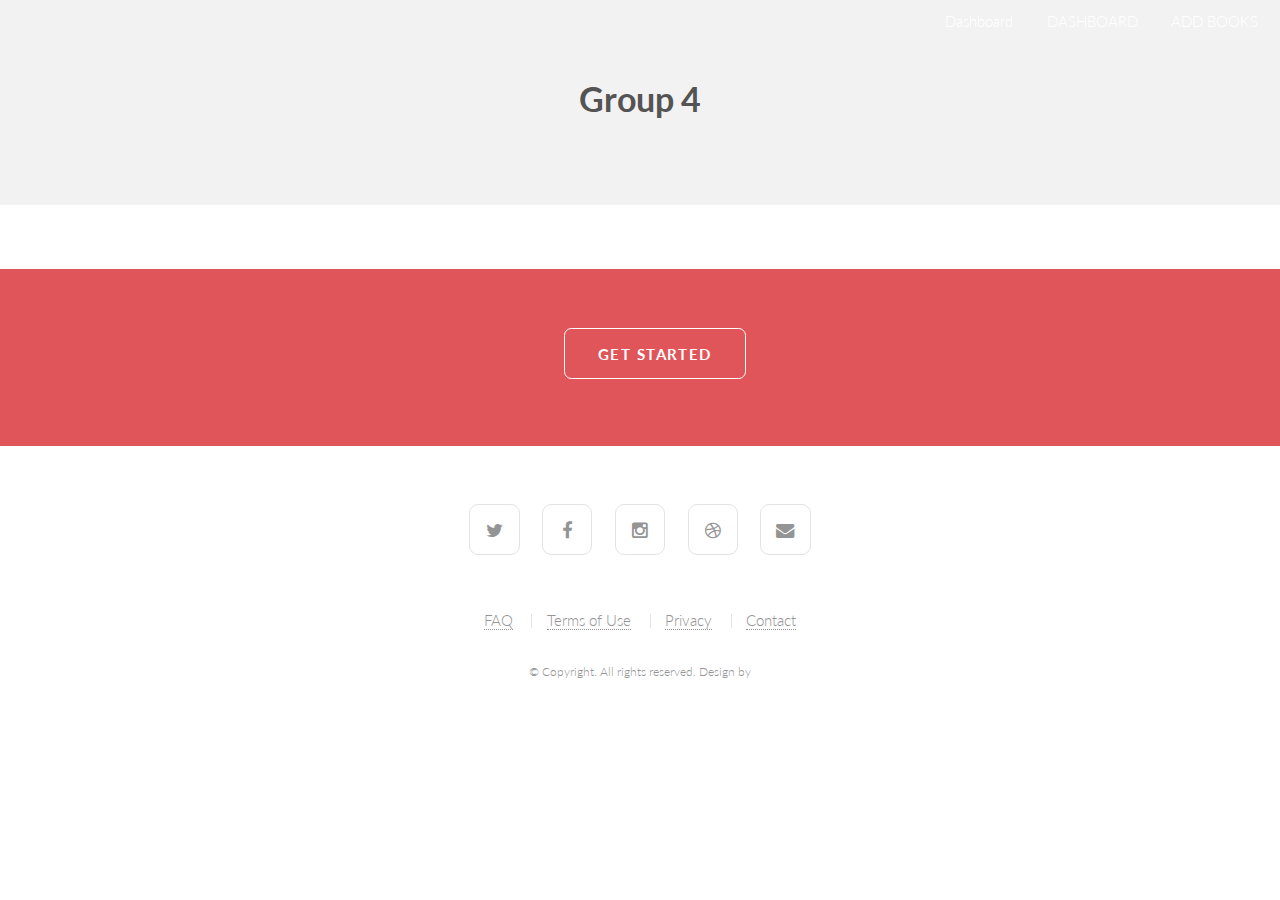
==== ebookedited/admin/index.html @ c6bafd47 "Initial commit for ebook library project" ====
<!DOCTYPE HTML>

<html>
	<head>
		<title> </title>
		<meta http-equiv="content-type" content="text/html; charset=utf-8" />
		<meta name="description" content="" />
		<meta name="keywords" content="" />
		<!--[if lte IE 8]><script src="css/ie/html5shiv.js"></script><![endif]-->
		<script src="js/jquery.min.js"></script>
		<script src="js/jquery.dropotron.min.js"></script>
		<script src="js/jquery.scrollgress.min.js"></script>
		<script src="js/jquery.scrolly.min.js"></script>
		<script src="js/jquery.slidertron.min.js"></script>
		<script src="js/skel.min.js"></script>
		<script src="js/skel-layers.min.js"></script>
		<script src="js/init.js"></script>
		<noscript>
			<link rel="stylesheet" href="css/skel.css" />
			<link rel="stylesheet" href="css/style.css" />
			<link rel="stylesheet" href="css/style-xlarge.css" />
		</noscript>
		<!--[if lte IE 9]><link rel="stylesheet" href="css/ie/v9.css" /><![endif]-->
		<!--[if lte IE 8]><link rel="stylesheet" href="css/ie/v8.css" /><![endif]-->
	</head>
	<body class="landing">

		<!-- Header -->
			<header id="header" class="alt skel-layers-fixed">
				<h1><a href="index.html"> <span></span></a></h1>
				<nav id="nav">
					<ul>
						<li><a href="index.html">Dashboard</a></li>
						<li><a href="no-sidebar.html">DASHBOARD</a></li>
						<li><a href="elements.html">ADD BOOKS</a></li>
					</ul>
				</nav>
			</header>

		<!-- One -->
			<section id="one" class="wrapper style1">
				<div class="container">
					<header class="major">
						<h2> Group 4
						</h2>
						<p><br />
						<br />
						</p>
					</header>
					
			</section>
			
		
			
		<!-- CTA -->
			<section id="cta" class="wrapper style3">
				<h2></h2>
				<ul class="actions">
					<li><a href="#" class="button big">Get Started</a></li>
				</ul>
			</section>
			
		<!-- Footer -->
			<footer id="footer">
				<ul class="icons">
					<li><a href="#" class="icon fa-twitter"><span class="label">Twitter</span></a></li>
					<li><a href="#" class="icon fa-facebook"><span class="label">Facebook</span></a></li>
					<li><a href="#" class="icon fa-instagram"><span class="label">Instagram</span></a></li>
					<li><a href="#" class="icon fa-dribbble"><span class="label">Dribbble</span></a></li>
					<li><a href="#" class="icon fa-envelope"><span class="label">Envelope</span></a></li>
				</ul>
				<ul class="menu">
					<li><a href="#">FAQ</a></li>
					<li><a href="#">Terms of Use</a></li>
					<li><a href="#">Privacy</a></li>
					<li><a href="#">Contact</a></li>
				</ul>
				<span class="copyright">
					&copy; Copyright. All rights reserved. Design by <a href=""></a>
				</span>
			</footer>

	</body>
</html>
---- ebookedited/admin/css/skel.css ----
/* Resets (http://meyerweb.com/eric/tools/css/reset/ | v2.0 | 20110126 | License: none (public domain)) */

	html,body,div,span,applet,object,iframe,h1,h2,h3,h4,h5,h6,p,blockquote,pre,a,abbr,acronym,address,big,cite,code,del,dfn,em,img,ins,kbd,q,s,samp,small,strike,strong,sub,sup,tt,var,b,u,i,center,dl,dt,dd,ol,ul,li,fieldset,form,label,legend,table,caption,tbody,tfoot,thead,tr,th,td,article,aside,canvas,details,embed,figure,figcaption,footer,header,hgroup,menu,nav,output,ruby,section,summary,time,mark,audio,video{margin:0;padding:0;border:0;font-size:100%;font:inherit;vertical-align:baseline;}article,aside,details,figcaption,figure,footer,header,hgroup,menu,nav,section{display:block;}body{line-height:1;}ol,ul{list-style:none;}blockquote,q{quotes:none;}blockquote:before,blockquote:after,q:before,q:after{content:'';content:none;}table{border-collapse:collapse;border-spacing:0;}body{-webkit-text-size-adjust:none}

/* Box Model */

	*, *:before, *:after {
		-moz-box-sizing: border-box;
		-webkit-box-sizing: border-box;
		box-sizing: border-box;
	}

/* Container */

	body {
		/* min-width: (containers) */
		min-width: 1200px;
	}

	.container {
		margin-left: auto;
		margin-right: auto;
		
		/* width: (containers) */
		width: 1200px;
	}

	/* Modifiers */

		/* 125% */
			.container.\31 25\25 {
				width: 100%;
				
				/* max-width: (containers * 1.25) */
				max-width: 1500px;

				/* min-width: (containers) */
				min-width: 1200px;
			}

		/* 75% */
			.container.\37 5\25 {
				
				/* width: (containers * 0.75) */
				width: 900px;

			}

		/* 50% */
			.container.\35 0\25 {
				
				/* width: (containers * 0.50) */
				width: 600px;

			}

		/* 25% */
			.container.\32 5\25 {
				
				/* width: (containers * 0.25) */
				width: 300px;

			}

/* Grid */

	.row {
		border-bottom: solid 1px transparent;
	}
	
	.row > * {
		float: left;
	}
	
	.row:after, .row:before {
		content: '';
		display: block;
		clear: both;
		height: 0;
	}
	
	.row.uniform > * > :first-child {
		margin-top: 0;
	}
	
	.row.uniform > * > :last-child {
		margin-bottom: 0;
	}

	/* Gutters */

		/* Normal */
		
			.row > * {
				/* padding: (gutters.horizontal) 0 0 (gutters.vertical) */
				padding: 0 0 0 2em;
			}

			.row {
				/* margin: -(gutters.horizontal) 0 0 -(gutters.vertical) */
				margin: 0 0 0 -2em;
			}
			
			.row.uniform > * {
				/* padding: (gutters.vertical) 0 0 (gutters.vertical) */
				padding: 2em 0 0 2em;
			}

			.row.uniform {
				/* margin: -(gutters.vertical) 0 0 -(gutters.vertical) */
				margin: -2em 0 0 -2em;
			}
			
		/* 200% */
		
			.row.\32 00\25 > * {
				/* padding: (gutters.horizontal) 0 0 (gutters.vertical) */
				padding: 0 0 0 4em;
			}

			.row.\32 00\25 {
				/* margin: -(gutters.horizontal) 0 0 -(gutters.vertical) */
				margin: 0 0 0 -4em;
			}

			.row.uniform.\32 00\25 > * {
				/* padding: (gutters.vertical) 0 0 (gutters.vertical) */
				padding: 4em 0 0 4em;
			}

			.row.uniform.\32 00\25 {
				/* margin: -(gutters.vertical) 0 0 -(gutters.vertical) */
				margin: -4em 0 0 -4em;
			}

		/* 150% */
		
			.row.\31 50\25 > * {
				/* padding: (gutters.horizontal) 0 0 (gutters.vertical) */
				padding: 0 0 0 1.5em;
			}

			.row.\31 50\25 {
				/* margin: -(gutters.horizontal) 0 0 -(gutters.vertical) */
				margin: 0 0 0 -1.5em;
			}

			.row.uniform.\31 50\25 > * {
				/* padding: (gutters.vertical) 0 0 (gutters.vertical) */
				padding: 1.5em 0 0 1.5em;
			}

			.row.uniform.\31 50\25 {
				/* margin: -(gutters.vertical) 0 0 -(gutters.vertical) */
				margin: -1.5em 0 0 -1.5em;
			}

		/* 50% */
		
			.row.\35 0\25 > * {
				/* padding: (gutters.horizontal) 0 0 (gutters.vertical) */
				padding: 0 0 0 1em;
			}

			.row.\35 0\25 {
				/* margin: -(gutters.horizontal) 0 0 -(gutters.vertical) */
				margin: 0 0 0 -1em;
			}

			.row.uniform.\35 0\25 > * {
				/* padding: (gutters.vertical) 0 0 (gutters.vertical) */
				padding: 1em 0 0 1em;
			}

			.row.uniform.\35 0\25 {
				/* margin: -(gutters.vertical) 0 0 -(gutters.vertical) */
				margin: -1em 0 0 -1em;
			}

		/* 25% */
		
			.row.\32 5\25 > * {
				/* padding: (gutters.horizontal) 0 0 (gutters.vertical) */
				padding: 0 0 0 0.5em;
			}

			.row.\32 5\25 {
				/* margin: -(gutters.horizontal) 0 0 -(gutters.vertical) */
				margin: 0 0 0 -0.5em;
			}

			.row.uniform.\32 5\25 > * {
				/* padding: (gutters.vertical) 0 0 (gutters.vertical) */
				padding: 0.5em 0 0 0.5em;
			}

			.row.uniform.\32 5\25 {
				/* margin: -(gutters.vertical) 0 0 -(gutters.vertical) */
				margin: -0.5em 0 0 -0.5em;
			}

		/* 0% */
		
			.row.\30 \25 > * {
				/* padding: (gutters.horizontal) 0 0 (gutters.vertical) */
				padding: 0;
			}

			.row.\30 \25 {
				/* margin: -(gutters.horizontal) 0 0 -(gutters.vertical) */
				margin: 0;
			}

	/* Cells */

		.\31 2u, .\31 2u\24, .\31 2u\28 1\29, .\31 2u\24\28 1\29 { width: 100%; clear: none; }
		.\31 1u, .\31 1u\24, .\31 1u\28 1\29, .\31 1u\24\28 1\29 { width: 91.6666666667%; clear: none; }
		.\31 0u, .\31 0u\24, .\31 0u\28 1\29, .\31 0u\24\28 1\29 { width: 83.3333333333%; clear: none; }
		.\39 u, .\39 u\24, .\39 u\28 1\29, .\39 u\24\28 1\29 { width: 75%; clear: none; }
		.\38 u, .\38 u\24, .\38 u\28 1\29, .\38 u\24\28 1\29 { width: 66.6666666667%; clear: none; }
		.\37 u, .\37 u\24, .\37 u\28 1\29, .\37 u\24\28 1\29 { width: 58.3333333333%; clear: none; }
		.\36 u, .\36 u\24, .\36 u\28 1\29, .\36 u\24\28 1\29 { width: 50%; clear: none; }
		.\35 u, .\35 u\24, .\35 u\28 1\29, .\35 u\24\28 1\29 { width: 41.6666666667%; clear: none; }
		.\34 u, .\34 u\24, .\34 u\28 1\29, .\34 u\24\28 1\29 { width: 33.3333333333%; clear: none; }
		.\33 u, .\33 u\24, .\33 u\28 1\29, .\33 u\24\28 1\29 { width: 25%; clear: none; }
		.\32 u, .\32 u\24, .\32 u\28 1\29, .\32 u\24\28 1\29 { width: 16.6666666667%; clear: none; }
		.\31 u, .\31 u\24, .\31 u\28 1\29, .\31 u\24\28 1\29 { width: 8.3333333333%; clear: none; }

		.\31 2u\24 + *, .\31 2u\24\28 1\29 + *,
		.\31 1u\24 + *, .\31 1u\24\28 1\29 + *,
		.\31 0u\24 + *, .\31 0u\24\28 1\29 + *,
		.\39 u\24 + *, .\39 u\24\28 1\29 + *,
		.\38 u\24 + *, .\38 u\24\28 1\29 + *,
		.\37 u\24 + *, .\37 u\24\28 1\29 + *,
		.\36 u\24 + *, .\36 u\24\28 1\29 + *,
		.\35 u\24 + *, .\35 u\24\28 1\29 + *,
		.\34 u\24 + *, .\34 u\24\28 1\29 + *,
		.\33 u\24 + *, .\33 u\24\28 1\29 + *,
		.\32 u\24 + *, .\32 u\24\28 1\29 + *,
		.\31 u\24  + *,  .\31 u\24\28 1\29 + * {
			clear: left;
		}
			
		.\-11u { margin-left: 91.6666666667% }
		.\-10u { margin-left: 83.3333333333% }
		.\-9u { margin-left: 75% }
		.\-8u { margin-left: 66.6666666667% }
		.\-7u { margin-left: 58.3333333333% }
		.\-6u { margin-left: 50% }
		.\-5u { margin-left: 41.6666666667% }
		.\-4u { margin-left: 33.3333333333% }
		.\-3u { margin-left: 25% }
		.\-2u { margin-left: 16.6666666667% }
		.\-1u { margin-left: 8.3333333333% }
---- ebookedited/admin/css/style.css ----
@import url(font-awesome.min.css);
@import url("http://fonts.googleapis.com/css?family=Lato:300,700");


/* Basic */

	body {
		background: #fff;
	}

		body.is-loading * {
			-moz-animation: none !important;
			-webkit-animation: none !important;
			-o-animation: none !important;
			-ms-animation: none !important;
			animation: none !important;
			-moz-transition: none !important;
			-webkit-transition: none !important;
			-o-transition: none !important;
			-ms-transition: none !important;
			transition: none !important;
		}

	body, input, select, textarea {
		color: #646464;
		font-family: "Lato", Helvetica, sans-serif;
		font-size: 15pt;
		font-weight: 300;
		line-height: 1.75em;
	}

	a {
		-moz-transition: color 0.2s ease-in-out, border-color 0.2s ease-in-out;
		-webkit-transition: color 0.2s ease-in-out, border-color 0.2s ease-in-out;
		-o-transition: color 0.2s ease-in-out, border-color 0.2s ease-in-out;
		-ms-transition: color 0.2s ease-in-out, border-color 0.2s ease-in-out;
		transition: color 0.2s ease-in-out, border-color 0.2s ease-in-out;
		color: #e0555a;
		text-decoration: none;
		border-bottom: dotted 1px;
	}

		a:hover {
			text-decoration: none;
			color: #e0555a !important;
			border-bottom-color: transparent;
		}

	strong, b {
		color: #545454;
		font-weight: 700;
	}

	em, i {
		font-style: italic;
	}

	p {
		margin: 0 0 2em 0;
	}

	h1, h2, h3, h4, h5, h6 {
		color: #545454;
		font-weight: 700;
		line-height: 1em;
		margin: 0 0 1em 0;
		letter-spacing: -0.01em;
	}

		h1 a, h2 a, h3 a, h4 a, h5 a, h6 a {
			color: inherit;
			text-decoration: none;
		}

	h2 {
		font-size: 1.75em;
		line-height: 1.5em;
	}

	h3 {
		font-size: 1.25em;
		line-height: 1.5em;
	}

	h4 {
		font-size: 1.1em;
		line-height: 1.5em;
	}

	h5 {
		font-size: 0.9em;
		line-height: 1.5em;
	}

	h6 {
		font-size: 0.7em;
		line-height: 1.5em;
	}

	sub {
		font-size: 0.8em;
		position: relative;
		top: 0.5em;
	}

	sup {
		font-size: 0.8em;
		position: relative;
		top: -0.5em;
	}

	hr {
		border: 0;
		border-bottom: solid 1px rgba(144, 144, 144, 0.25);
		margin: 2em 0;
	}

		hr.major {
			margin: 3em 0;
		}

	blockquote {
		border-left: solid 4px rgba(144, 144, 144, 0.25);
		font-style: italic;
		margin: 0 0 2em 0;
		padding: 0.5em 0 0.5em 2em;
	}

	code {
		background: rgba(144, 144, 144, 0.075);
		border-radius: 0.5em;
		border: solid 1px rgba(144, 144, 144, 0.25);
		font-family: "Courier New", monospace;
		font-size: 0.9em;
		margin: 0 0.25em;
		padding: 0.25em 0.65em;
	}

	pre {
		-webkit-overflow-scrolling: touch;
		font-family: "Courier New", monospace;
		font-size: 0.9em;
		margin: 0 0 2em 0;
	}

		pre code {
			display: block;
			line-height: 1.75em;
			padding: 1em 1.5em;
			overflow-x: auto;
		}

	.align-left {
		text-align: left;
	}

	.align-center {
		text-align: center;
	}

	.align-right {
		text-align: right;
	}

/* Section/Article */

	section.special, article.special {
		text-align: center;
	}

	header p {
		color: #949494;
		position: relative;
		margin: 0 0 1.5em 0;
	}

	header h2 + p {
		font-size: 1.25em;
		margin-top: -1em;
		line-height: 1.75em;
	}

	header h3 + p {
		font-size: 1.1em;
		margin-top: -0.85em;
		line-height: 1.5em;
	}

	header h4 + p,
	header h5 + p,
	header h6 + p {
		font-size: 0.9em;
		margin-top: -0.75em;
		line-height: 1.5em;
	}

	header.major {
		text-align: center;
	}

		header.major h2 {
			font-size: 2.35em;
		}

		header.major p {
			margin: -1em 0 3.5em 0;
		}

/* Form */

	form {
		margin: 0 0 2em 0;
	}

	label {
		color: #545454;
		display: block;
		font-size: 0.9em;
		font-weight: 700;
		margin: 0 0 1em 0;
	}

	input[type="text"],
	input[type="number"]
	input[type="password"],
	input[type="email"],
	select,
	textarea {
		-moz-appearance: none;
		-webkit-appearance: none;
		-o-appearance: none;
		-ms-appearance: none;
		appearance: none;
		background: rgba(144, 144, 144, 0.075);
		border-radius: 0.5em;
		border: none;
		border: solid 1px rgba(144, 144, 144, 0.25);
		color: inherit;
		display: block;
		outline: 0;
		padding: 0 1em;
		text-decoration: none;
		width: 100%;
	}

		input[type="text"]:invalid,
		input[type="number"]:invalid,
		input[type="password"]:invalid,
		input[type="email"]:invalid,
		select:invalid,
		textarea:invalid {
			box-shadow: none;
		}

		input[type="text"]:focus,
		input[type="number"]:focus,
		input[type="password"]:focus,
		input[type="email"]:focus,
		select:focus,
		textarea:focus {
			border-color: #e0555a;
			box-shadow: 0 0 0 1px #e0555a;
		}

	.select-wrapper {
		text-decoration: none;
		display: block;
		position: relative;
	}

		.select-wrapper:before {
			-moz-osx-font-smoothing: grayscale;
			-webkit-font-smoothing: antialiased;
			font-family: FontAwesome;
			font-style: normal;
			font-weight: normal;
			text-transform: none !important;
		}

		.select-wrapper:before {
			content: '\f078';
			color: rgba(144, 144, 144, 0.25);
			display: block;
			height: 2.75em;
			line-height: 2.75em;
			pointer-events: none;
			position: absolute;
			right: 0;
			text-align: center;
			top: 0;
			width: 2.75em;
		}

		.select-wrapper select::-ms-expand {
			display: none;
		}

	input[type="text"],
	input[type="password"],
	input[type="number"]
	input[type="email"],
	select {
		height: 2.75em;
	}

	textarea {
		padding: 0.75em 1em;
	}

	input[type="checkbox"],
	input[type="radio"] {
		-moz-appearance: none;
		-webkit-appearance: none;
		-o-appearance: none;
		-ms-appearance: none;
		appearance: none;
		display: block;
		float: left;
		margin-right: -2em;
		opacity: 0;
		width: 1em;
		z-index: -1;
	}

		input[type="checkbox"] + label,
		input[type="radio"] + label {
			text-decoration: none;
			color: #646464;
			cursor: pointer;
			display: inline-block;
			font-size: 1em;
			font-weight: 300;
			padding-left: 2.4em;
			padding-right: 0.75em;
			position: relative;
		}

			input[type="checkbox"] + label:before,
			input[type="radio"] + label:before {
				-moz-osx-font-smoothing: grayscale;
				-webkit-font-smoothing: antialiased;
				font-family: FontAwesome;
				font-style: normal;
				font-weight: normal;
				text-transform: none !important;
			}

			input[type="checkbox"] + label:before,
			input[type="radio"] + label:before {
				background: rgba(144, 144, 144, 0.075);
				border-radius: 0.5em;
				border: solid 1px rgba(144, 144, 144, 0.25);
				content: '';
				display: inline-block;
				height: 1.65em;
				left: 0;
				line-height: 1.58125em;
				position: absolute;
				text-align: center;
				top: 0;
				width: 1.65em;
			}

		input[type="checkbox"]:checked + label:before,
		input[type="radio"]:checked + label:before {
			background: #494d53;
			border-color: #494d53;
			color: #ffffff;
			content: '\f00c';
		}

		input[type="checkbox"]:focus + label:before,
		input[type="radio"]:focus + label:before {
			border-color: #e0555a;
			box-shadow: 0 0 0 1px #e0555a;
		}

	input[type="checkbox"] + label:before {
		border-radius: 0.5em;
	}

	input[type="radio"] + label:before {
		border-radius: 100%;
	}

	::-webkit-input-placeholder {
		color: #949494 !important;
		opacity: 1.0;
	}

	:-moz-placeholder {
		color: #949494 !important;
		opacity: 1.0;
	}

	::-moz-placeholder {
		color: #949494 !important;
		opacity: 1.0;
	}

	:-ms-input-placeholder {
		color: #949494 !important;
		opacity: 1.0;
	}

	.formerize-placeholder {
		color: #949494 !important;
		opacity: 1.0;
	}

/* Box */

	.box {
		border-radius: 0.5em;
		border: solid 1px rgba(144, 144, 144, 0.25);
		margin-bottom: 2em;
		padding: 2em;
	}

		.box > :last-child,
		.box > :last-child > :last-child,
		.box > :last-child > :last-child > :last-child {
			margin-bottom: 0;
		}

		.box.alt {
			border: 0;
			border-radius: 0;
			padding: 0;
		}

		.box.post {
			margin-left: auto;
			margin-right: auto;
			text-align: center;
		}

			.box.post .image:first-child {
				border-bottom-left-radius: 0;
				border-bottom-right-radius: 0;
				margin: -2em 0 2em -2em;
				width: calc(100% + 4em);
			}

				.box.post .image:first-child img {
					border-bottom-left-radius: 0;
					border-bottom-right-radius: 0;
				}

/* Icon */

	.icon {
		text-decoration: none;
		border-bottom: none;
		position: relative;
	}

		.icon:before {
			-moz-osx-font-smoothing: grayscale;
			-webkit-font-smoothing: antialiased;
			font-family: FontAwesome;
			font-style: normal;
			font-weight: normal;
			text-transform: none !important;
		}

		.icon > .label {
			display: none;
		}

/* Image */

	.image {
		border-radius: 0.5em;
		border: 0;
		display: inline-block;
		position: relative;
	}

		.image img {
			position: relative;
			border-radius: 0.5em;
			display: block;
		}

		.image.left {
			float: left;
			padding: 0 1.5em 1em 0;
			top: 0.25em;
		}

		.image.right {
			float: right;
			padding: 0 0 1em 1.5em;
			top: 0.25em;
		}

		.image.left, .image.right {
			max-width: 40%;
		}

			.image.left img, .image.right img {
				width: 100%;
			}

		.image.fit {
			display: block;
			margin: 0 0 2em 0;
			width: 100%;
		}

			.image.fit img {
				display: block;
				width: 100%;
			}

/* List */

	ol {
		list-style: decimal;
		margin: 0 0 2em 0;
		padding-left: 1.25em;
	}

		ol li {
			padding-left: 0.25em;
		}

	ul {
		list-style: disc;
		margin: 0 0 2em 0;
		padding-left: 1em;
	}

		ul li {
			padding-left: 0.5em;
		}

		ul.alt {
			list-style: none;
			padding-left: 0;
		}

			ul.alt li {
				border-top: solid 1px rgba(144, 144, 144, 0.25);
				padding: 0.5em 0;
			}

				ul.alt li:first-child {
					border-top: 0;
					padding-top: 0;
				}

		ul.icons {
			cursor: default;
			list-style: none;
			padding-left: 0;
		}

			ul.icons li {
				display: inline-block;
				padding: 0 1.25em 0 0;
			}

				ul.icons li:last-child {
					padding-right: 0 !important;
				}

				ul.icons li .icon {
					border-radius: 0.5em;
					border: solid 1px rgba(144, 144, 144, 0.25);
					color: #949494 !important;
					display: inline-block;
					font-size: 1.25em;
					height: 2.75em;
					line-height: 2.75em;
					text-align: center;
					width: 2.75em;
				}

				ul.icons li a.icon {
					-moz-transition: background-color 0.2s ease-in-out, color 0.2s ease-in-out;
					-webkit-transition: background-color 0.2s ease-in-out, color 0.2s ease-in-out;
					-o-transition: background-color 0.2s ease-in-out, color 0.2s ease-in-out;
					-ms-transition: background-color 0.2s ease-in-out, color 0.2s ease-in-out;
					transition: background-color 0.2s ease-in-out, color 0.2s ease-in-out;
				}

					ul.icons li a.icon:hover {
						background-color: rgba(144, 144, 144, 0.075);
					}

					ul.icons li a.icon:active {
						background-color: rgba(144, 144, 144, 0.2);
					}

		ul.actions {
			cursor: default;
			list-style: none;
			padding-left: 0;
		}

			ul.actions li {
				display: inline-block;
				padding: 0 1em 0 0;
				vertical-align: middle;
			}

				ul.actions li:last-child {
					padding-right: 0;
				}

			ul.actions.small li {
				padding: 0 0.5em 0 0;
			}

			ul.actions.vertical li {
				display: block;
				padding: 1em 0 0 0;
			}

				ul.actions.vertical li:first-child {
					padding-top: 0;
				}

				ul.actions.vertical li > * {
					margin-bottom: 0;
				}

			ul.actions.vertical.small li {
				padding: 0.5em 0 0 0;
			}

				ul.actions.vertical.small li:first-child {
					padding-top: 0;
				}

			ul.actions.fit {
				display: table;
				margin-left: -1em;
				padding: 0;
				table-layout: fixed;
				width: calc(100% + 1em);
			}

				ul.actions.fit li {
					display: table-cell;
					padding: 0 0 0 1em;
				}

					ul.actions.fit li > * {
						margin-bottom: 0;
					}

				ul.actions.fit.small {
					margin-left: -0.5em;
					width: calc(100% + 0.5em);
				}

					ul.actions.fit.small li {
						padding: 0 0 0 0.5em;
					}

		ul.menu {
			line-height: 1em;
			list-style: none;
			padding: 0;
		}

			ul.menu li {
				border-left: solid 1px rgba(144, 144, 144, 0.25);
				display: inline-block;
				margin-left: 1em;
				padding-left: 1em;
			}

				ul.menu li:first-child {
					border-left: 0;
					margin-left: 0;
					padding-left: 0;
				}

	dl {
		margin: 0 0 2em 0;
	}

/* Table */

	.table-wrapper {
		-webkit-overflow-scrolling: touch;
		overflow-x: auto;
	}

	table {
		margin: 0 0 2em 0;
		width: 100%;
	}

		table tbody tr {
			border: solid 1px rgba(144, 144, 144, 0.25);
			border-left: 0;
			border-right: 0;
		}

			table tbody tr:nth-child(2n + 1) {
				background-color: rgba(144, 144, 144, 0.075);
			}

		table td {
			padding: 0.75em 0.75em;
		}

		table th {
			color: #545454;
			font-size: 0.9em;
			font-weight: 700;
			padding: 0 0.75em 0.75em 0.75em;
			text-align: left;
		}

		table thead {
			border-bottom: solid 2px rgba(144, 144, 144, 0.25);
		}

		table tfoot {
			border-top: solid 2px rgba(144, 144, 144, 0.25);
		}

		table.alt {
			border-collapse: separate;
		}

			table.alt tbody tr td {
				border: solid 1px rgba(144, 144, 144, 0.25);
				border-left-width: 0;
				border-top-width: 0;
			}

				table.alt tbody tr td:first-child {
					border-left-width: 1px;
				}

			table.alt tbody tr:first-child td {
				border-top-width: 1px;
			}

			table.alt thead {
				border-bottom: 0;
			}

			table.alt tfoot {
				border-top: 0;
			}

/* Button */

	input[type="submit"],
	input[type="file"],
	input[type="reset"],
	input[type="button"],
	.button {
		-moz-appearance: none;
		-webkit-appearance: none;
		-o-appearance: none;
		-ms-appearance: none;
		appearance: none;
		-moz-transition: background-color 0.2s ease-in-out, color 0.2s ease-in-out;
		-webkit-transition: background-color 0.2s ease-in-out, color 0.2s ease-in-out;
		-o-transition: background-color 0.2s ease-in-out, color 0.2s ease-in-out;
		-ms-transition: background-color 0.2s ease-in-out, color 0.2s ease-in-out;
		transition: background-color 0.2s ease-in-out, color 0.2s ease-in-out;
		background-color: transparent;
		border-radius: 0.5em;
		border: solid 1px rgba(144, 144, 144, 0.25) !important;
		color: #545454 !important;
		cursor: pointer;
		display: inline-block;
		font-size: 0.8em;
		font-weight: 700;
		height: 3.5em;
		letter-spacing: 0.1em;
		line-height: 3.5em;
		overflow: hidden;
		padding: 0 2em;
		text-align: center;
		text-decoration: none;
		text-overflow: ellipsis;
		text-transform: uppercase;
		white-space: nowrap;
	}

		input[type="submit"]:hover,
		input[type="reset"]:hover,
		input[type="file"]:hover,
		input[type="button"]:hover,
		.button:hover {
			background-color: rgba(144, 144, 144, 0.075);
			color: #545454 !important;
		}

		input[type="submit"]:active,
		input[type="reset"]:active,
		input[type="file"]
		input[type="button"]:active,
		.button:active {
			background-color: rgba(144, 144, 144, 0.2);
		}

		input[type="submit"].icon,
		input[type="reset"].icon,
		input[type="file"]
		input[type="button"].icon,
		.button.icon {
			padding-left: 1.35em;
		}

			input[type="submit"].icon:before,
			input[type="reset"].icon:before,
			input[type="file"]
			input[type="button"].icon:before,
			.button.icon:before {
				margin-right: 0.5em;
			}

		input[type="submit"].fit,
		input[type="file"]
		input[type="reset"].fit,
		input[type="button"].fit,
		.button.fit {
			display: block;
			margin: 0 0 1em 0;
			width: 100%;
		}

		input[type="submit"].small,
		input[type="reset"].small,
		input[type="button"].small,
		.button.small {
			font-size: 0.8em;
		}

		input[type="submit"].big,
		input[type="reset"].big,
		input[type="button"].big,
		.button.big {
			font-size: 1em;
			height: 3.5em;
			line-height: 3.5em;
			padding: 0 2.25em;
		}

		input[type="submit"].special,
		input[type="reset"].special,
		input[type="button"].special,
		.button.special {
			background-color: #e0555a;
			color: #ffffff !important;
		}

			input[type="submit"].special:hover,
			input[type="reset"].special:hover,
			input[type="button"].special:hover,
			.button.special:hover {
				background-color: #E46B6F;
			}

			input[type="submit"].special:active,
			input[type="reset"].special:active,
			input[type="button"].special:active,
			.button.special:active {
				background-color: #DC3F45;
			}

		input[type="submit"].disabled, input[type="submit"]:disabled,
		input[type="reset"].disabled,
		input[type="reset"]:disabled,
		input[type="button"].disabled,
		input[type="button"]:disabled,
		.button.disabled,
		.button:disabled {
			background-color: #646464 !important;
			box-shadow: inset 0 -0.15em 0 0 rgba(0, 0, 0, 0.15);
			color: #fff !important;
			cursor: default;
			opacity: 0.25;
		}

/* Feature */

	.feature {
		text-decoration: none;
		padding-left: 6.5em;
		position: relative;
		text-align: left;
	}

		.feature:before {
			-moz-osx-font-smoothing: grayscale;
			-webkit-font-smoothing: antialiased;
			font-family: FontAwesome;
			font-style: normal;
			font-weight: normal;
			text-transform: none !important;
		}

		.feature:before {
			border-radius: 0.5em;
			border: solid 1px rgba(144, 144, 144, 0.25);
			color: #e0555a;
			display: inline-block;
			font-size: 2.25em;
			height: 2em;
			left: 0;
			line-height: 2em;
			position: absolute;
			text-align: center;
			top: 0;
			width: 2em;
		}

		.feature h3 {
			margin: 0 0 0.7em 0;
		}

/* Slider */

	.slider {
		position: relative;
	}

		.slider .viewer {
			position: relative;
			border-radius: 0.5em;
			border: solid 1.5em #fff;
			height: 20em;
			margin: 0 auto;
			overflow: hidden;
			width: 80%;
		}

		.slider .slide img {
			border-radius: 0.375em;
			display: block;
			width: 100%;
		}

		.slider .nav-next,
		.slider .nav-previous {
			text-decoration: none;
			background: #fff;
			border-radius: 100%;
			color: #ddd;
			cursor: pointer;
			display: block;
			font-size: 3em;
			height: 1.25em;
			line-height: 1.15em;
			margin-top: -0.5em;
			position: absolute;
			text-align: center;
			top: 50%;
			width: 1.25em;
		}

			.slider .nav-next:before,
			.slider .nav-previous:before {
				-moz-osx-font-smoothing: grayscale;
				-webkit-font-smoothing: antialiased;
				font-family: FontAwesome;
				font-style: normal;
				font-weight: normal;
				text-transform: none !important;
			}

			.slider .nav-next:before,
			.slider .nav-previous:before {
				position: relative;
			}

		.slider .nav-next {
			right: 0;
		}

			.slider .nav-next:before {
				content: '\f105';
				right: -0.05em;
			}

		.slider .nav-previous {
			left: 0;
		}

			.slider .nav-previous:before {
				content: '\f104';
				left: -0.05em;
			}

/* Wrapper */

	.wrapper {
		padding: 5em 0 3em 0;
	}

		.wrapper.style1 {
			background: #f2f2f2;
		}

			.wrapper.style1 .box {
				background: #ffffff;
				border: 0;
			}

		.wrapper.style2 {
			background: #ffffff;
		}

		.wrapper.style3 {
			background: #e0555a;
			color: #d1f2f5;
		}

			.wrapper.style3 h1, .wrapper.style3 h2, .wrapper.style3 h3, .wrapper.style3 h4, .wrapper.style3 h5, .wrapper.style3 h6 {
				color: #ffffff;
			}

			.wrapper.style3 header p {
				color: #b5ebef;
			}

			.wrapper.style3 .button {
				border-color: white !important;
				color: #ffffff !important;
			}

				.wrapper.style3 .button:hover {
					background-color: rgba(255, 255, 255, 0.075);
				}

				.wrapper.style3 .button:active {
					background-color: rgba(255, 255, 255, 0.2);
				}

/* Header */

	#skel-layers-wrapper {
		padding-top: 3em;
	}

	body.landing #skel-layers-wrapper {
		padding-top: 0;
	}
	@-moz-keyframes reveal-header { 0% { top: -5em; } 100% { top: 0; } }
	@-webkit-keyframes reveal-header { 0% { top: -5em; } 100% { top: 0; } }
	@-o-keyframes reveal-header { 0% { top: -5em; } 100% { top: 0; } }
	@-ms-keyframes reveal-header { 0% { top: -5em; } 100% { top: 0; } }
	@keyframes reveal-header { 0% { top: -5em; } 100% { top: 0; } }

	#header {
		background-color: #fff;
		box-shadow: 0 1px 2px 0 rgba(0, 0, 0, 0.05);
		color: inherit;
		cursor: default;
		height: 3em;
		left: 0;
		line-height: 3em;
		position: fixed;
		top: 0;
		width: 100%;
		z-index: 10000;
	}

		#header.reveal {
			-moz-animation: reveal-header 0.5s;
			-webkit-animation: reveal-header 0.5s;
			-o-animation: reveal-header 0.5s;
			-ms-animation: reveal-header 0.5s;
			animation: reveal-header 0.5s;
		}

		#header.alt {
			-moz-animation: none;
			-webkit-animation: none;
			-o-animation: none;
			-ms-animation: none;
			animation: none;
			background-color: transparent;
			box-shadow: none;
			color: #fff;
		}

		#header h1 {
			color: inherit;
			font-size: 1em;
			height: inherit;
			left: 1.25em;
			line-height: inherit;
			margin: 0;
			padding: 0;
			position: absolute;
			top: 0;
		}

			#header h1 span {
				font-weight: 300;
			}

			#header h1 a {
				border: 0;
			}

		#header nav {
			height: inherit;
			line-height: inherit;
			position: absolute;
			right: 1.5em;
			top: 0;
			vertical-align: middle;
		}

			#header nav > ul {
				list-style: none;
				margin: 0;
				padding-left: 0;
			}

				#header nav > ul > li {
					border-radius: 0.5em;
					display: inline-block;
					margin-left: 2em;
					padding-left: 0;
				}

					#header nav > ul > li a {
						border: 0;
						color: inherit;
						display: inline-block;
						text-decoration: none;
					}

						#header nav > ul > li a.icon:before {
							margin-right: 0.5em;
						}

					#header nav > ul > li:first-child {
						margin-left: 0;
					}

					#header nav > ul > li .button {
						height: 2.25em;
						line-height: 2.25em;
						margin-bottom: 0;
						padding: 0 1em;
						position: relative;
						top: -0.075em;
						vertical-align: middle;
					}

					#header nav > ul > li > ul {
						display: none;
					}

		#header .container {
			position: relative;
		}

			#header .container h1 {
				left: 0;
			}

			#header .container nav {
				right: 0;
			}

	.dropotron {
		background: #fff;
		border-radius: 0.5em;
		box-shadow: 0 0 3px 1px rgba(0, 0, 0, 0.05);
		list-style: none;
		margin-top: -0.75em;
		min-width: 10em;
		padding: 0.75em 0;
	}

		.dropotron li {
			padding: 0;
		}

			.dropotron li a {
				-moz-transition: none !important;
				-webkit-transition: none !important;
				-o-transition: none !important;
				-ms-transition: none !important;
				transition: none !important;
				border: 0;
				box-shadow: inset 0 1px 0 0 rgba(144, 144, 144, 0.2);
				color: inherit;
				display: block;
				line-height: 2.25em;
				padding: 0 1em;
			}

			.dropotron li:first-child > a {
				box-shadow: none;
			}

			.dropotron li.active > a, .dropotron li:hover > a {
				background: #e0555a;
				color: #ffffff !important;
			}

		.dropotron.level-0 {
			font-size: 0.9em;
			margin-top: 1em;
		}

			.dropotron.level-0:before {
				-moz-transform: rotate(45deg);
				-webkit-transform: rotate(45deg);
				-o-transform: rotate(45deg);
				-ms-transform: rotate(45deg);
				transform: rotate(45deg);
				background: #fff;
				content: '';
				display: block;
				height: 0.75em;
				position: absolute;
				right: 1.5em;
				top: -0.375em;
				width: 0.75em;
				box-shadow: inset 1px 1px 0 0 rgba(0, 0, 0, 0.075);
				box-shadow: -1px -1px 2px 0 rgba(0, 0, 0, 0.05);
			}

/* Banner */

	#banner {
		background-attachment: scroll,						fixed;
		background-color: #494d53;
		background-image: url("images/overlay.png"), url("../images/banner.jpg");
		background-position: top left,					center center;
		background-repeat: repeat,						no-repeat;
		background-size: auto,						cover;
		color: #d1d2d4;
		padding: 16em 0;
		position: relative;
		text-align: center;
	}

		#banner:after {
			-moz-transition: opacity 2s ease-in-out;
			-webkit-transition: opacity 2s ease-in-out;
			-o-transition: opacity 2s ease-in-out;
			-ms-transition: opacity 2s ease-in-out;
			transition: opacity 2s ease-in-out;
			background: #3d4045;
			content: '';
			height: 100%;
			left: 0;
			opacity: 0;
			position: absolute;
			top: 0;
			width: 100%;
			z-index: 1;
		}

		#banner :last-child {
			margin-bottom: 0;
		}

		#banner h1, #banner h2, #banner h3, #banner h4, #banner h5, #banner h6 {
			color: #ffffff;
		}

		#banner .inner {
			position: relative;
			z-index: 2;
		}

		#banner .button {
			border-color: white !important;
			color: #ffffff !important;
		}

			#banner .button:hover {
				background-color: rgba(255, 255, 255, 0.075);
			}

			#banner .button:active {
				background-color: rgba(255, 255, 255, 0.2);
			}

		#banner h2 {
			font-size: 3.25em;
			line-height: 1.25em;
			margin: 0 0 0.5em 0;
			padding: 0;
		}

		#banner p {
			font-size: 1.5em;
			margin-bottom: 1.75em;
		}

	body.is-loading #banner:after {
		opacity: 1.0;
	}

/* One */

	#one {
		padding-bottom: 0;
	}

		#one .slider .viewer {
			border-bottom-left-radius: 0;
			border-bottom-right-radius: 0;
			border-bottom: 0;
		}

		#one .slider .slide img {
			border-bottom-left-radius: 0;
			border-bottom-right-radius: 0;
		}

/* Main */

	#main > .container {
		position: relative;
		background: #ffffff;
		border-radius: 0.5em;
		margin-bottom: 2em;
		padding: 3em;
	}

		#main > .container > :last-child,
		#main > .container > :last-child > :last-child,
		#main > .container > :last-child > :last-child > :last-child {
			margin-bottom: 0;
		}

/* CTA */

	#cta {
		padding: 4em 0;
		text-align: center;
		vertical-align: middle;
	}

		#cta h2 {
			display: inline-block;
			margin: 0 1em 0 0;
			vertical-align: middle;
		}

		#cta .actions {
			display: inline-block;
			margin: 0;
		}

/* Footer */

	#footer {
		color: #949494;
		padding: 4em 0;
		text-align: center;
	}

		#footer .icons {
			margin: 0 0 4em 0;
		}

		#footer .menu a {
			color: inherit;
		}

		#footer .copyright {
			font-size: 0.8em;
		}
---- ebookedited/admin/css/style-xlarge.css ----
/*
	Drift by Pixelarity
	pixelarity.com @pixelarity
	License: pixelarity.com/license
*/

/* Basic */

	body, input, select, textarea {
		font-size: 12pt;
	}

/* Banner */

	#banner {
		padding: 12em 0;
	}
---- ebookedited/admin/css/ie/v9.css ----
/*
	Drift by Pixelarity
	pixelarity.com @pixelarity
	License: pixelarity.com/license
*/

/* Banner */

	#banner:after {
		display: none;
	}
---- ebookedited/admin/css/ie/v8.css ----
/*
	Drift by Pixelarity
	pixelarity.com @pixelarity
	License: pixelarity.com/license
*/

/* Border Fix */

	.image,
	.image > img,
	.box,
	.slider .viewer,
	.slider .nav-next,
	.slider .nav-previous,
	#main > .container {
		-ms-behavior: url("css/ie/PIE.htc");
	}

	code,
	table td,
	ul.icons li .icon,
	.feature:before,
	input[type="submit"],
	input[type="reset"],
	input[type="button"],
	.button,
	input[type="text"],
	input[type="password"],
	input[type="email"],
	select,
	textarea {
		border: solid 1px #ccc;
	}

/* Box */

	.box {
		position: relative;
	}

		.box.post .image:first-child {
			margin: 0 0 2em;
			width: 100%;
		}

/* Header */

	#header {
		border-bottom: solid 1px #ccc;
	}

		#header.alt {
			border-bottom: 0;
		}

	.dropotron {
		border: solid 1px #ccc;
	}

		.dropotron.level-0 {
			margin-top: -4px;
			border-top: 0;
		}

			.dropotron.level-0:before {
				display: none;
			}

/* Banner */

	#banner {
		background-image: url("../../images/banner.jpg");
		background-repeat: no-repeat;
		background-size: cover;
		-ms-behavior: url("css/ie/backgroundsize.min.htc");
	}
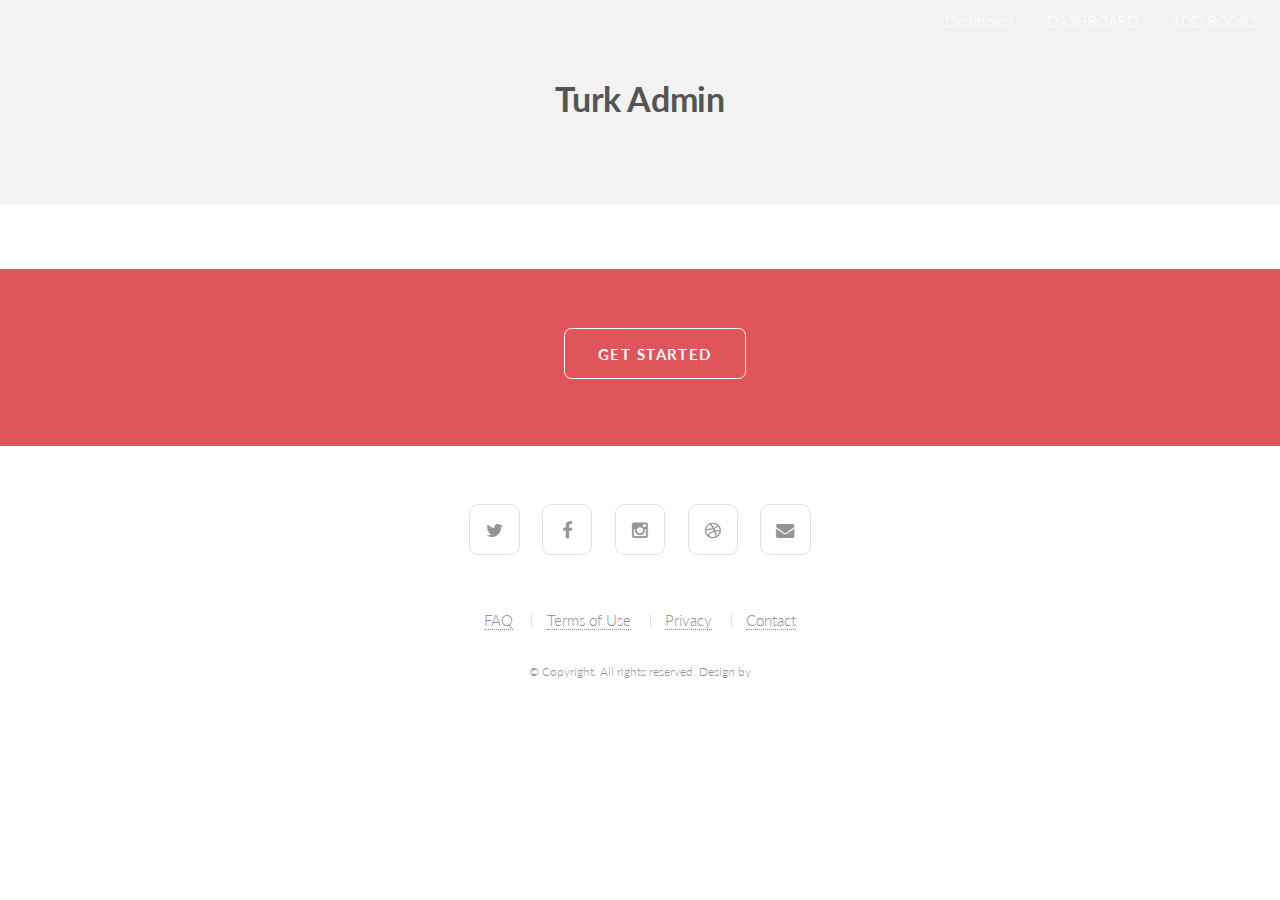
==== commit 809d2333: "Updated more naming" ====
--- a/ebookedited/admin/index.html
+++ b/ebookedited/admin/index.html
@@ -41,7 +41,7 @@
 			<section id="one" class="wrapper style1">
 				<div class="container">
 					<header class="major">
-						<h2> Group 4
+						<h2> Turk Admin
 						</h2>
 						<p><br />
 						<br />
